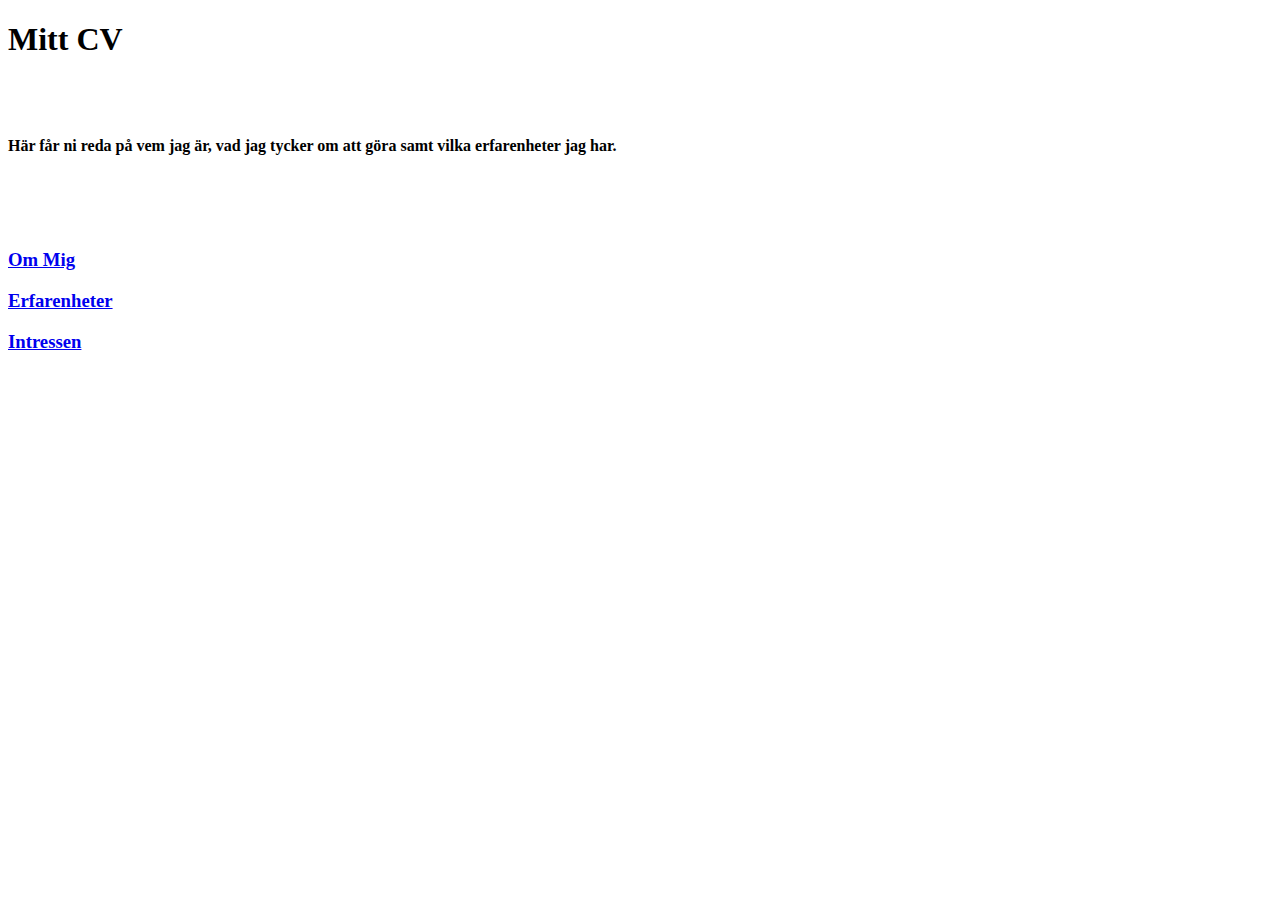
==== HTML/index.html @ ff579314 "New Files Added" ====
<!DOCTYPE html>
<html lang="en">
<head>
    <meta charset="UTF-8">
    <meta name="viewport" content="width=device-width, initial-scale=1.0">
    <title>Mitt CV</title>
    <link rel="stylesheet" href="../CSS/indexStyle.CSS">
</head>
<body>
    <h1>Mitt CV</h1>
    <br>
    <br>
    <div class="container">
        <div>
        <h4>Här får ni reda på vem jag är, vad jag tycker om att göra samt vilka erfarenheter jag har.</h4>
        </div>
    </div>
    <br>
    <br><br>
    <div class="rundaboxar">
        <div class="MENUbox"><a href="Ommig.html"><h3>Om Mig</h3></a></div>
        <div class="MENUbox"><a href="Erfarenheter.html"><h3>Erfarenheter</h3></a></div>
        <div class="MENUbox"><a href="Intressen.html"><h3>Intressen</h3></a></div>

    </div>
    
</body>
</html>
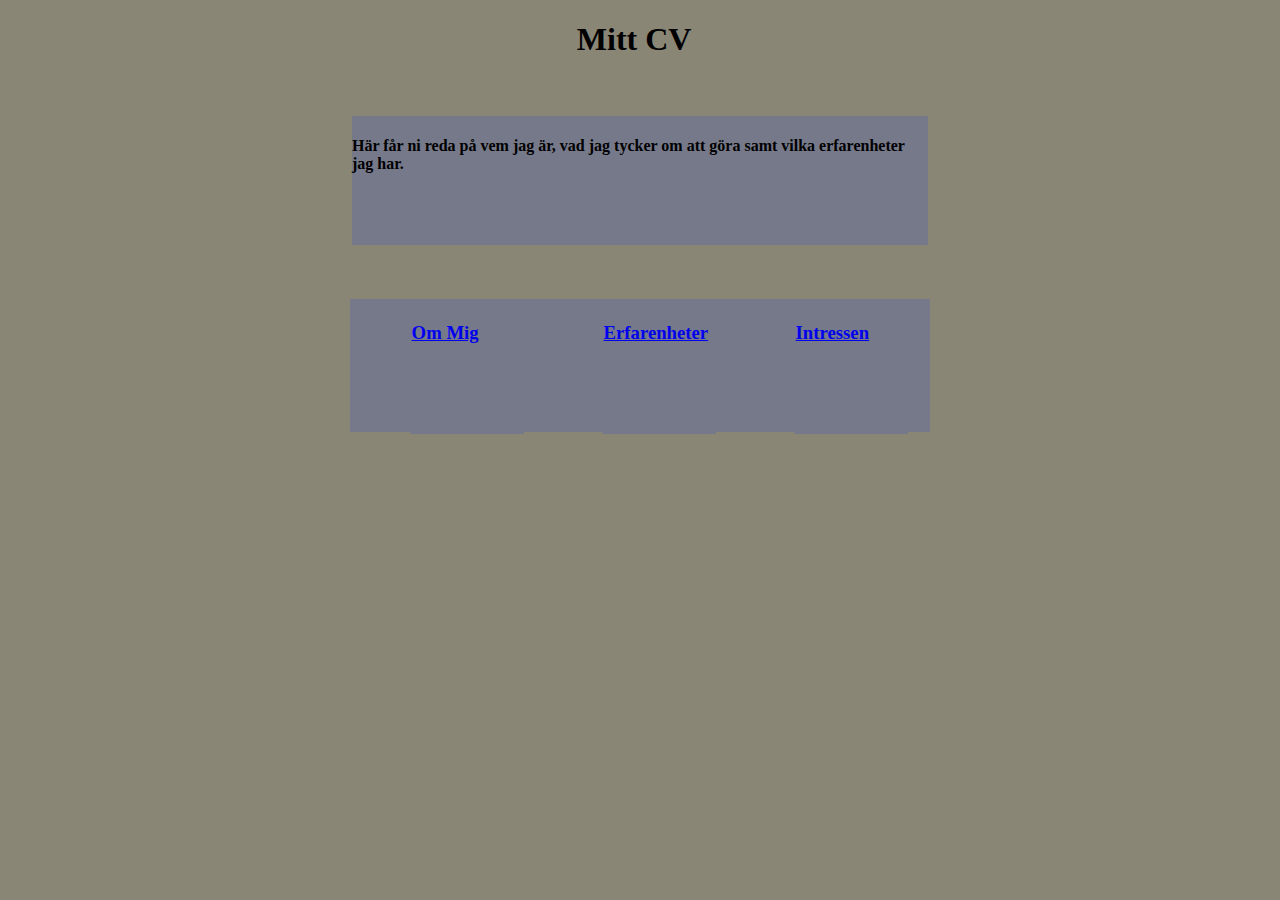
==== commit ecef1f07: "Update index.html" ====
--- a/HTML/index.html
+++ b/HTML/index.html
@@ -4,7 +4,7 @@
     <meta charset="UTF-8">
     <meta name="viewport" content="width=device-width, initial-scale=1.0">
     <title>Mitt CV</title>
-    <link rel="stylesheet" href="../CSS/indexStyle.CSS">
+    <link rel="stylesheet" href="../CSS/IndexStyle.css" />
 </head>
 <body>
     <h1>Mitt CV</h1>
@@ -25,4 +25,4 @@
     </div>
     
 </body>
-</html>+</html>
--- a/CSS/IndexStyle.css
+++ b/CSS/IndexStyle.css
@@ -0,0 +1,45 @@
+body{
+    background-color: #898676;
+
+}
+div{
+    background-color:  #767989;
+    width: 576px;
+    height: 129px;
+    margin: auto;
+
+    
+}
+.rundaboxar{
+
+/* width: 253px; */
+/* height: 86px; */
+
+
+display: flex;
+flex-direction: row;
+justify-content:space-around;
+align-items: center;
+border:#767989 solid 2px;
+
+
+}
+.MENUbox{
+    /* width: 253px;
+    height: 86px; */
+    border: solid 2px #767989;
+    margin-left: 10%;
+    margin-right: 20px;
+
+}
+h1{
+    display: flex;
+    align-items: center;
+    margin-left: 45%;
+}
+.container{
+    display: flex;
+    align-items: center;
+    justify-content: center;
+    
+}
